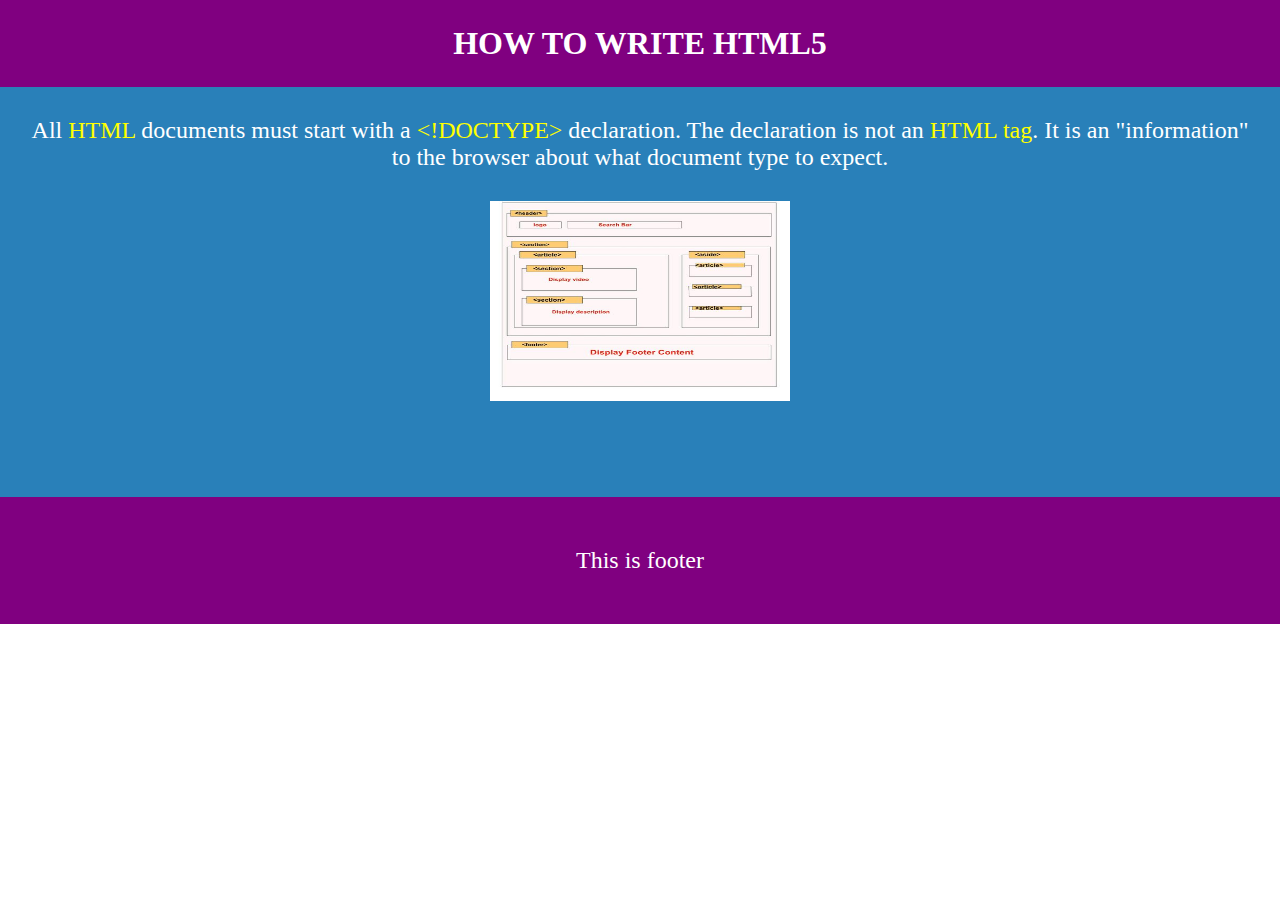
==== site-structured/index.html @ 7c43efe8 "some css's for structured site example" ====
<!DOCTYPE html>

<head>
  <!-- The keyword attribute is used to specify search engine keywords. -->
  <meta keyword="html, learn, teach" />
  <link rel="stylesheet" type="text/css" href="styles.css" />
  <title>THIS IS THE WEBSITE OF HTML5</title>
</head>

<body>
  <div id="wrap">
    <div id="n_header">
      <h1>HOW TO WRITE HTML5</h1>
    </div>

    <div id="n_paragraph">
      <p class="text_paragraph">
        All <spam class="redYellow">HTML</spam> documents must start with a <spam class="redYellow"> &lt;!DOCTYPE&gt; </spam> declaration.
        The declaration is not an <spam class="redYellow">HTML tag</spam>. It is an "information" to the browser about what document type to expect.
      </p>
      <div>
        <img class="my_image" src="images/template.jpg" alt="Html Template">
      </div>
    </div>

    <div id="footer">
      <p class="text_paragraph"> This is footer </p>
    </div>

  </div>
</body>

</html>
---- site-structured/styles.css ----
*{
    margin: 0;
    padding: 0;
}

#wrap {
    margin: 0 auto;
    text-align: center;
}

#n_header {
    background-color: purple;
    padding: 25px;
}

h1 {
    color: white;
}

#n_paragraph {
    background-color: #2980b9;
    height: 350px;
    padding: 30px;
}

.text_paragraph {
    color: white;
    font-size: 24px;
    font-family: Verdana;
}

.redYellow {
    color: yellow;
}

#footer {
    background-color: purple;
    padding: 50px;
}

.my_image {
    margin-top: 30px;
    width: 300px;
    height: 200px;
}
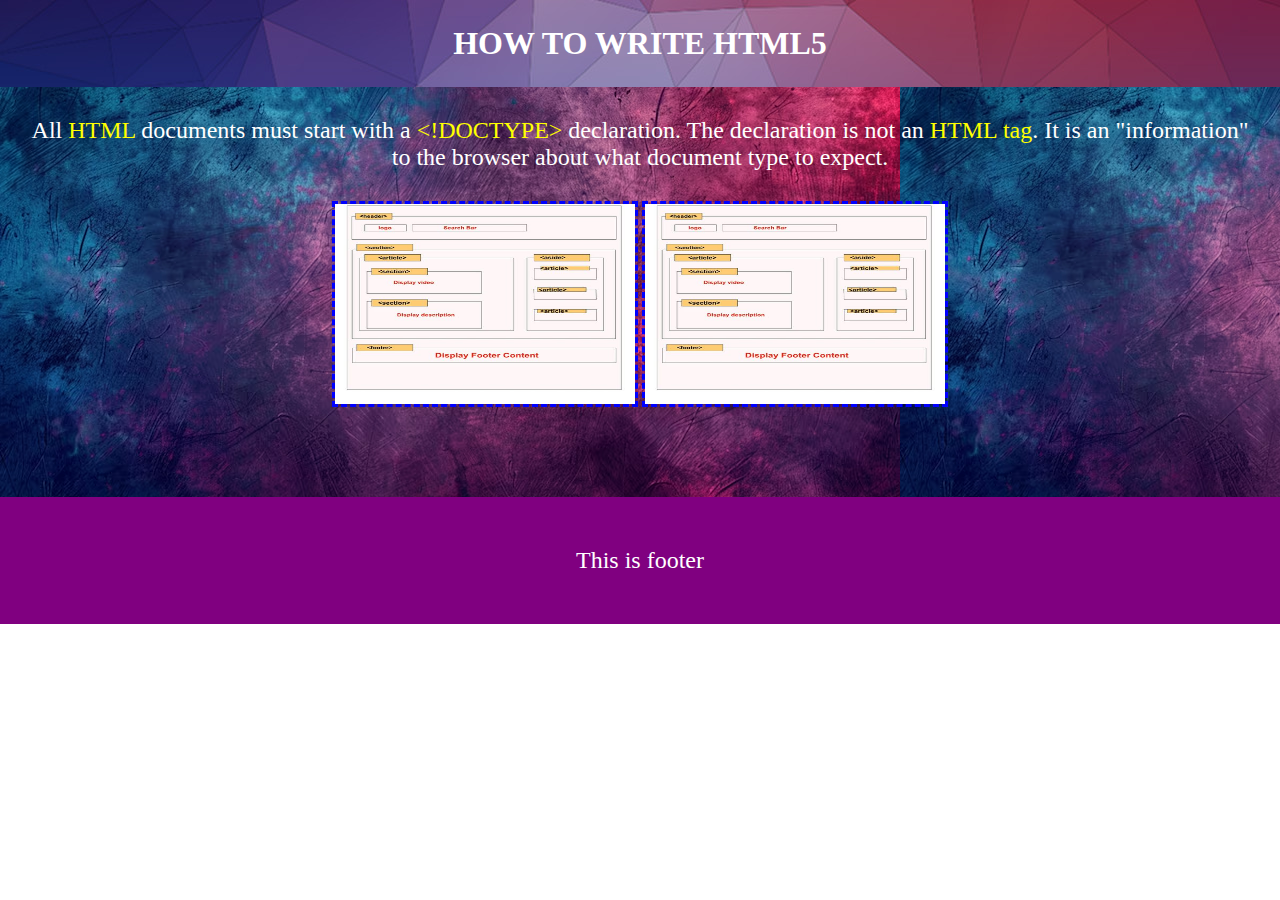
==== commit 47bd29fe: "bob baumeister" ====
--- a/site-structured/index.html
+++ b/site-structured/index.html
@@ -20,6 +20,7 @@
       </p>
       <div>
         <img class="my_image" src="images/template.jpg" alt="Html Template">
+        <img class="my_image" src="images/template.jpg" alt="Html Template">
       </div>
     </div>
 
--- a/site-structured/styles.css
+++ b/site-structured/styles.css
@@ -9,7 +9,10 @@
 }
 
 #n_header {
-    background-color: purple;
+    /* background-image: url('images/css-background-image.jpg');
+    background-position: top center;
+    background-color: purple; */
+    background: url('images/css-background-image.jpg') top center purple;
     padding: 25px;
 }
 
@@ -18,6 +21,9 @@
 }
 
 #n_paragraph {
+    background-image: url('images/grainy-gradient-background-red-white-blue-colors-with-soft-faded-watercolor.avif');
+    background-attachment: fixed;
+    background-position: top left;
     background-color: #2980b9;
     height: 350px;
     padding: 30px;
@@ -39,6 +45,7 @@
 }
 
 .my_image {
+    border: dashed 3px blue;
     margin-top: 30px;
     width: 300px;
     height: 200px;
